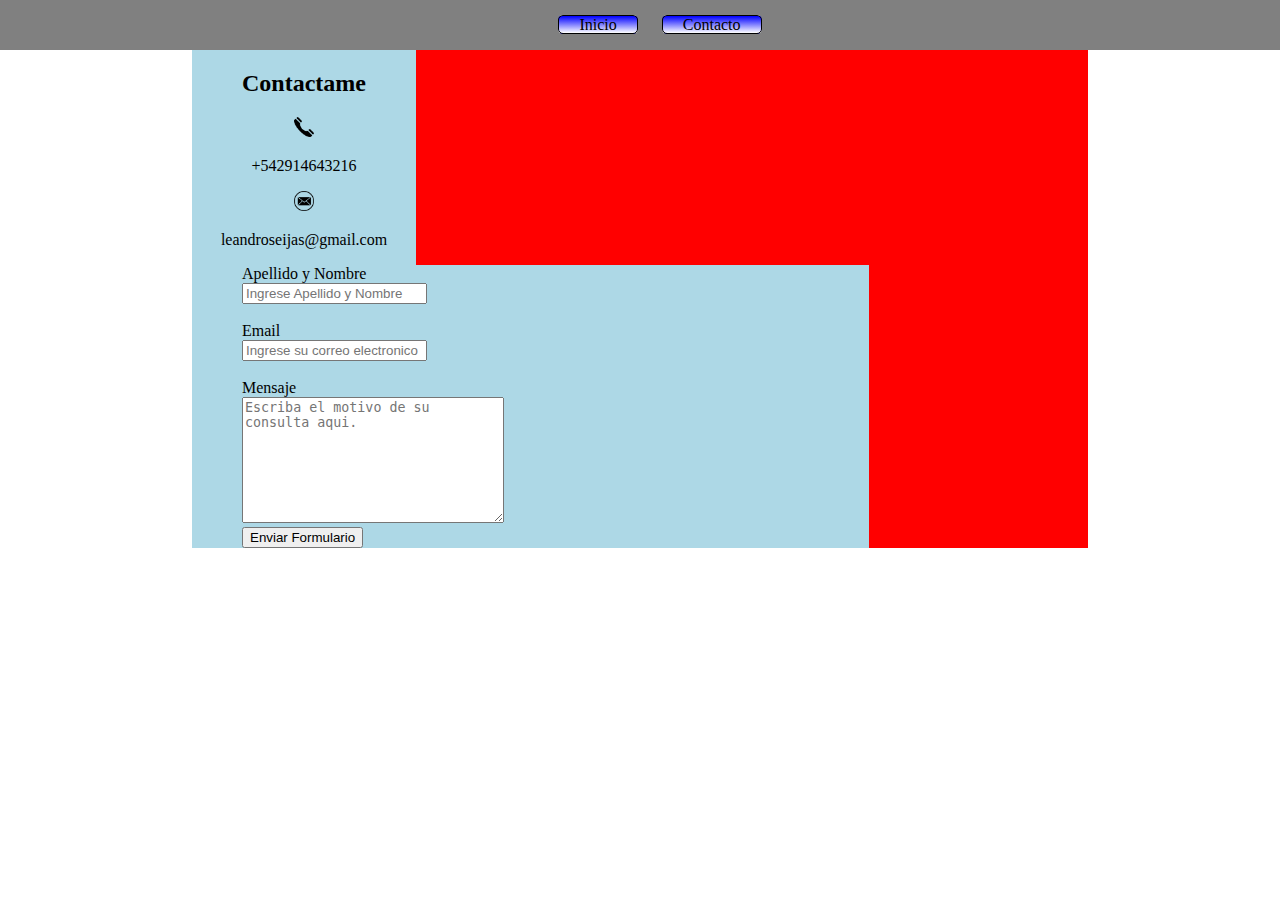
==== contacto.html @ 2337561e "Add files via upload" ====
<!doctype html>
	<head>
		<meta charset="UTF-8">
		<link rel="stylesheet" type="text/css" href="estilo.css" />
		<meta name="keywords" content="argentina, programa, ticmas, proyecto">
		<meta name="description" content="Proyecto final integrador de Seijas Patricio">
		<meta name="author" content="Leandro Seijas">
		<meta name="viewport" content="width=device-width, initial-scale=1.0">
		<title>Seijas Leandro - Contacto</title>
		<meta property="og:title" content="Seijas Patricio Contacto" />
		<meta property="og:type" content="proyecto.curso" />
		<meta property="og:url" content="https://athilema.github.io/ticmas/contacto.html" />
		<meta property="og:image" content="imagenes/perfil.jpg" />
		<style>@import url('https://fonts.googleapis.com/css2?family=Kumar+One&display=swap');</style>
		<script src="funciones.js" type="text/javascript"></script>

	</head>
	
	<body>
		<nav>
		<ul id="menu">
			<li><a href="index.html">Inicio</a></li>
			<li><a href="contacto.html">Contacto</a></li>
		</ul>
		</nav>
		
		
		<div class="cuerpo">
			<div class="barra_lateral">
				<p id="mensajeError"></p>
				<h2>Contactame</h2>
				<img src="imagenes/telefono.png" alt="icono_telefono" style="width:20px" id=""><p>+542914643216</p>
				<p><img src="imagenes/email.png" alt="icono_email" style="width:20px" id=""><p>leandroseijas@gmail.com</p>
			</div>
			<div class="principal" id="principal">
				<label>Apellido y Nombre</label><br>
				<input type="text" name="apellido_nombre" placeholder="Ingrese Apellido y Nombre"><br>
				<br>
				<label>Email</label><br>
				<input type="email" name="email" placeholder="Ingrese su correo electronico"><br>
				<br>
				<label>Mensaje</label><br>
				<textarea name="descripcion" rows="8" cols="30" placeholder="Escriba el motivo de su consulta aqui."></textarea>
				<br>
				<button type="button" id="botonFormulario">Enviar Formulario</button>
			</div>
		</div>
		
	</body>

</html>
---- estilo.css ----
body {
	padding: 0px;
	margin: 0px;
	border: 0px;
}

nav {
	float: left;
	width: 100%;
	background-color: grey;
}

#menu {

	text-align: center;
}

#menu li {
	padding: 0px 20px 0px 20px;
	margin: 0px 10px 0px 10px;
	list-style: none;
	display: inline;
	text-align: center;
	border-radius: 5px;
	border:1px solid #000;
	background: linear-gradient(180deg, blue 0%, white 100%);
}

#menu li:hover {
	padding: 0px 20px 0px 20px;
	margin: 0px 10px 0px 10px;
	list-style: none;
	display: inline;
	text-align: center;
	border-radius: 5px;
	border:1px solid #000;
	background: linear-gradient(180deg, orange 0%, white 100%);	
}

#menu a {
	text-decoration: none;
	color: black;
}

.cuerpo {
	width: 70%;
	height: 100%;
	display: table;
  	  margin-left: auto;
 	   margin-right: auto;
	background-color: red;
	
}

.superior {
	width: 99%;
	border: 5px solid red;
	margin: 0;
	padding: 0;
	float: left;
	background-color: lightblue;
}

.titulo {
	float: left;
	padding: 10px;
	width: 80%;
	
}

.titulo p {
	color: red;
	font-size: 30px;
	font-style: italic;
	margin: 0;
	padding: 0;
	border: 0px;
}

.titulo h1 {
	text-transform: uppercase;
	font-family: 'Kumar One', cursive;
	color: blue;
	font-size: 35px;
	margin: 0;
	padding: 0;
	border: 0px;
}

#foto {
	float:left;
	border: 5px solid gray;
}

.barra_lateral {
	float: left;
	width: 25%;
	text-align: center;
	background-color: lightblue;
	
}

.principal {
	float: left;
	width: 70%;
	padding-left: 50px;
	background-color: lightblue;
	
}


@media only screen and (max-width: 900px) {
	
	.cuerpo {
	width: 100%;	
	}
	
	.barra_lateral {

	width: 100%;	
	}
	
}
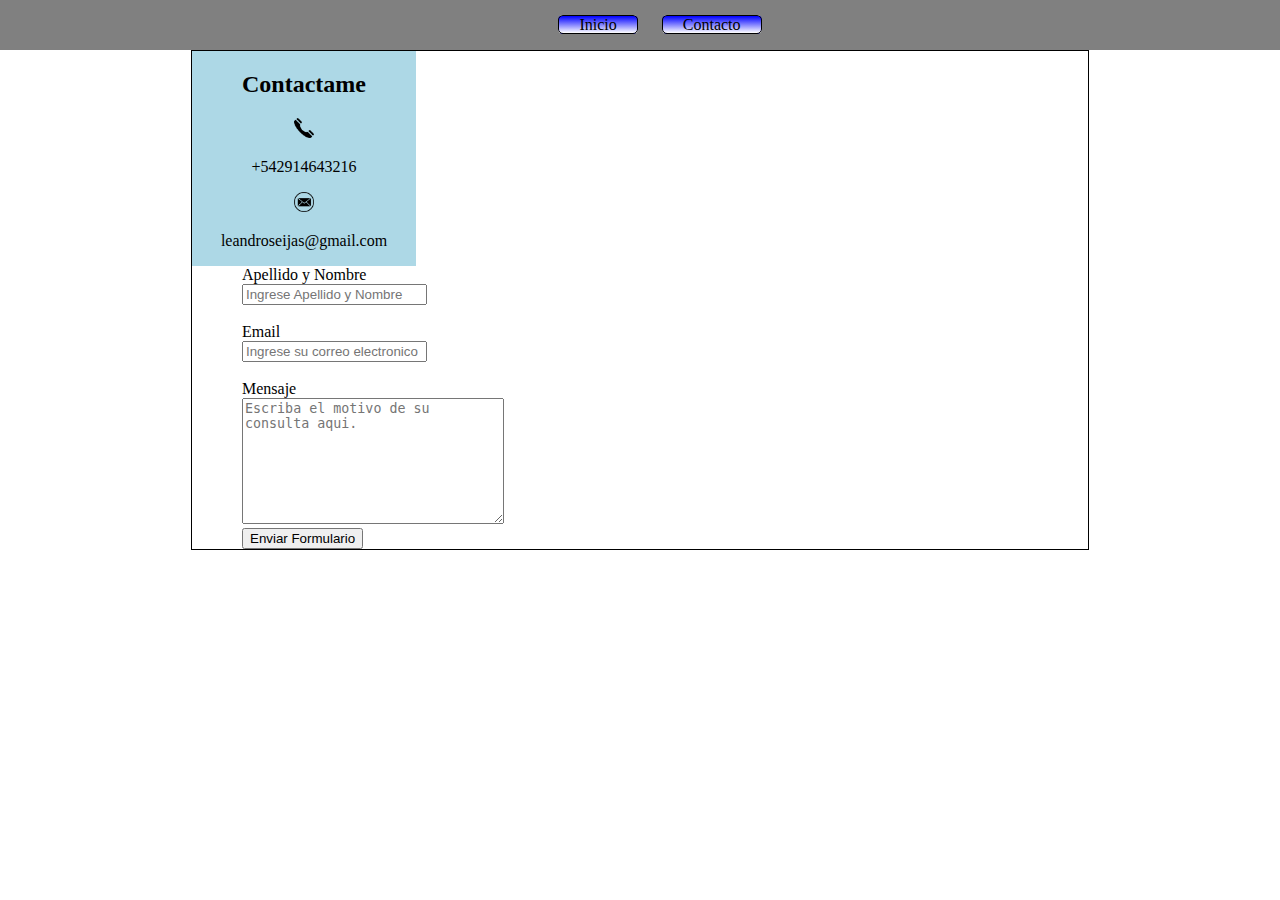
==== commit d1d140c1: "Update contacto.html" ====
--- a/contacto.html
+++ b/contacto.html
@@ -11,9 +11,7 @@
 		<meta property="og:type" content="proyecto.curso" />
 		<meta property="og:url" content="https://athilema.github.io/ticmas/contacto.html" />
 		<meta property="og:image" content="imagenes/perfil.jpg" />
-		<style>@import url('https://fonts.googleapis.com/css2?family=Kumar+One&display=swap');</style>
-		<script src="funciones.js" type="text/javascript"></script>
-
+		<style>@import url('https://fonts.googleapis.com/css2?family=Kumar+One&display=swap');</style>		
 	</head>
 	
 	<body>
@@ -43,9 +41,10 @@
 				<textarea name="descripcion" rows="8" cols="30" placeholder="Escriba el motivo de su consulta aqui."></textarea>
 				<br>
 				<button type="button" id="botonFormulario">Enviar Formulario</button>
+				<script src="funciones2.js" type="text/javascript"></script>
 			</div>
 		</div>
 		
 	</body>
 
-</html>+</html>
--- a/estilo.css
+++ b/estilo.css
@@ -46,19 +46,20 @@
 	width: 70%;
 	height: 100%;
 	display: table;
-  	  margin-left: auto;
- 	   margin-right: auto;
-	background-color: red;
+  	margin-left: auto;
+ 	margin-right: auto;
+	background-color: white;
+	border:1px solid black;
 	
 }
 
 .superior {
 	width: 99%;
-	border: 5px solid red;
+	border: 2px solid black;
 	margin: 0;
 	padding: 0;
 	float: left;
-	background-color: lightblue;
+	background-color: white;
 }
 
 .titulo {
@@ -89,7 +90,6 @@
 
 #foto {
 	float:left;
-	border: 5px solid gray;
 }
 
 .barra_lateral {
@@ -104,8 +104,20 @@
 	float: left;
 	width: 70%;
 	padding-left: 50px;
-	background-color: lightblue;
+	background-color: white;
 	
+}
+
+.java {
+	width: 100%;
+	margin: 0;
+	padding: 0;
+	float: left;
+	background-color: grey;
+}
+
+#botonGuias {
+	text-align: center;
 }
 
 
@@ -120,4 +132,4 @@
 	width: 100%;	
 	}
 	
-}+}
